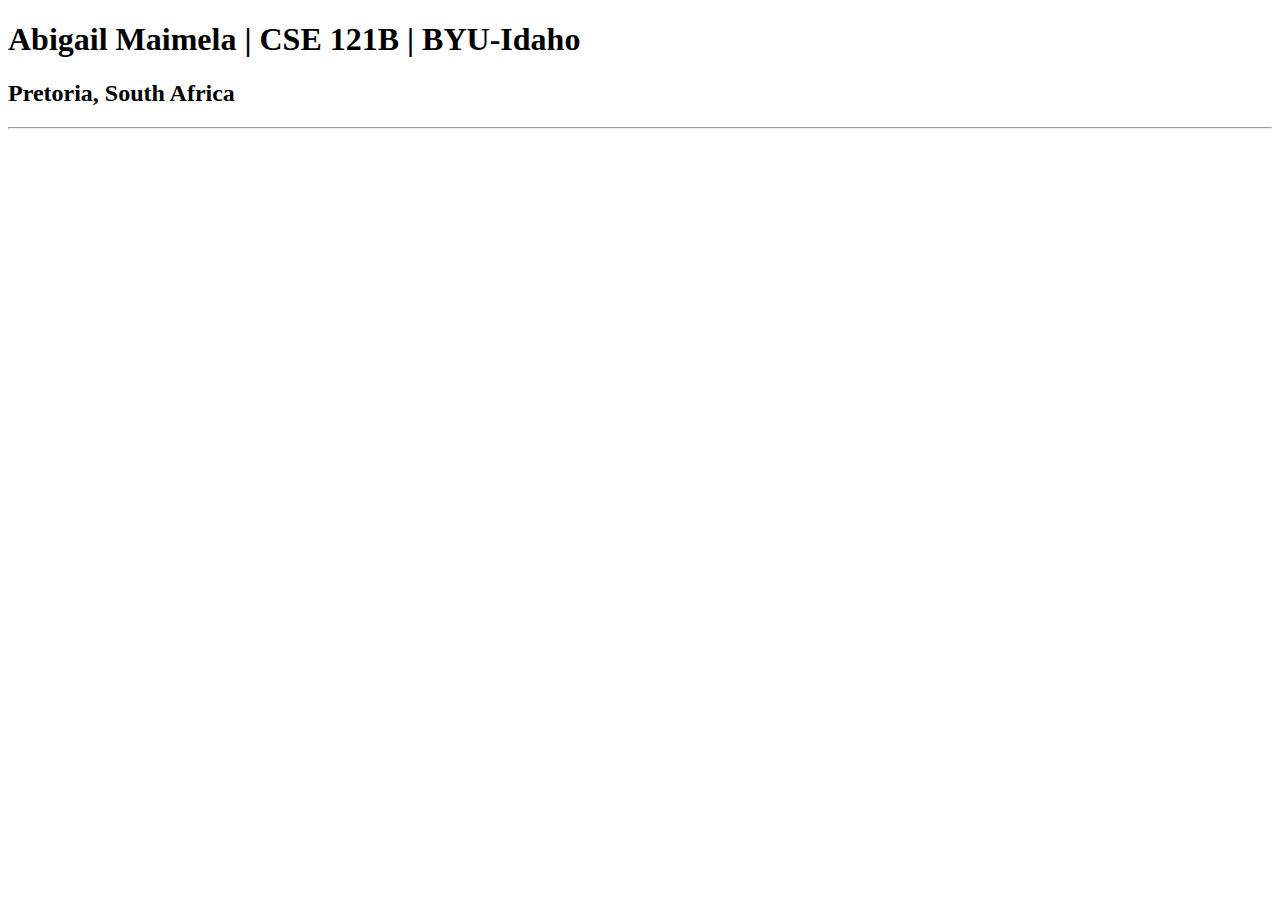
==== index.html @ c082ee2f "first commit" ====
<!DOCTYPE html>
<html lang="en">
<head>
    <meta charset="UTF-8">
    <meta http-equiv="X-UA-Compatible" content="IE=edge">
    <meta name="viewport" content="width=device-width, initial-scale=1.0">
    <title>Abigail Maimela | CSE 121B | BYU-Idaho</title>
</head>
<body>
    <h1>Abigail Maimela | CSE 121B | BYU-Idaho</h1>
    <h2>Pretoria, South Africa</h2>
    <hr>
</body>
</html>
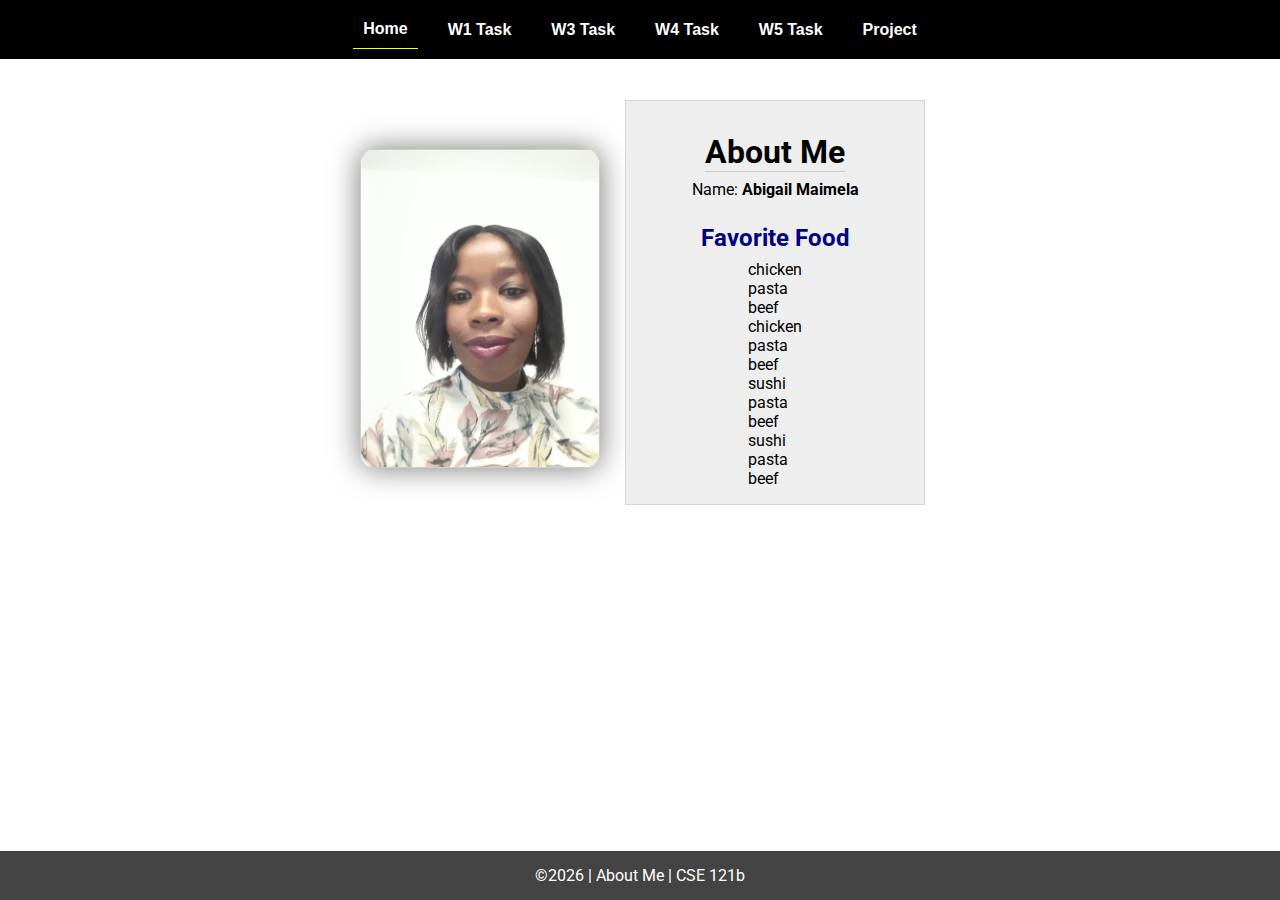
==== commit 35e97572: "all changes" ====
--- a/index.html
+++ b/index.html
@@ -1,15 +1,81 @@
 <!DOCTYPE html>
 <html lang="en">
+
 <head>
-    <meta charset="UTF-8">
-    <meta http-equiv="X-UA-Compatible" content="IE=edge">
-    <meta name="viewport" content="width=device-width, initial-scale=1.0">
-    <title>Abigail Maimela | CSE 121B | BYU-Idaho</title>
+  <meta charset="UTF-8">
+  <meta name="viewport" content="width=device-width, initial-scale=1.0">
+  <title>About Me | CSE 121b | W02: Programming Tasks</title>
+  <link rel="preconnect" href="https://fonts.googleapis.com">
+  <link rel="preconnect" href="https://fonts.gstatic.com" crossorigin>
+  <link href="https://fonts.googleapis.com/css2?family=Roboto:wght@400;600&display=swap" rel="stylesheet">
+  <link rel="stylesheet" href="styles/main.css">
 </head>
+
 <body>
-    <h1>Abigail Maimela | CSE 121B | BYU-Idaho</h1>
-    <h2>Pretoria, South Africa</h2>
-    <hr>
+  <nav>
+    <ul id="menu">
+      <li><a id="toggleMenu">&equiv;</a></li>
+      <li><a href="index.html" class="active">Home</a></li>
+      <li><a href="w01-task.html">W1 Task</a></li>
+      <li><a href="w03-task.html">W3 Task</a></li>
+      <li><a href="w04-task.html">W4 Task</a></li>
+      <li><a href="w05-task.html">W5 Task</a></li>
+      <li><a href="project.html">Project</a></li>
+    </ul>
+  </nav>
+  <main id="home">
+    <picture>
+      <img src="images/myphoto.jpg" alt="Placeholder Image" id="profileImage">
+    </picture>
+    <section>
+      <h1>About Me</h1>
+      <div class="info">Name: <span id="name"></span></div>
+      <h2>Favorite Food</h2>
+      <div class="block" id="food"></div>
+    </section>
+  </main>
+  <footer>
+    &copy;<span id="year"></span> | About Me | CSE 121b
+  </footer>
+  <script>
+    let executed = false;
+
+    function updatePage() {
+      if (!executed) {
+        executed = true;
+        const fullName = "Abigail Maimela";
+        const currentYear = new Date().getFullYear();
+        const profilePicture = "images/myphoto.jpg";
+
+        const nameElement = document.getElementById("name");
+        const foodElement = document.getElementById("food");
+        const yearElement = document.querySelector("#year");
+
+        nameElement.innerHTML = `<strong>${fullName}</strong>`;
+        yearElement.textContent = currentYear;
+
+        const imageElement = document.getElementById("profileImage");
+        imageElement.setAttribute("src", profilePicture);
+        imageElement.setAttribute("alt", `Profile image of ${fullName}`);
+
+        const favoriteFoods = ["chicken", "pasta", "beef"];
+        foodElement.innerHTML = favoriteFoods.join("<br>");
+
+        const newFavoriteFood = "sushi";
+        favoriteFoods.push(newFavoriteFood);
+        foodElement.innerHTML += "<br>" + favoriteFoods.join("<br>");
+
+        favoriteFoods.shift();
+        foodElement.innerHTML += "<br>" + favoriteFoods.join("<br>");
+
+        favoriteFoods.pop();
+        foodElement.innerHTML += "<br>" + favoriteFoods.join("<br>");
+      }
+    }
+
+    document.addEventListener("DOMContentLoaded", updatePage);
+  </script>
 </body>
 </html>
 
+
--- a/styles/main.css
+++ b/styles/main.css
@@ -0,0 +1,315 @@
+/* Universal Selector */
+* {
+    margin: 0;
+    padding: 0;
+    box-sizing: border-box;
+}
+
+/* HTML Selectors */
+body {
+    font-family: 'Roboto', Helvetica, sans-serif;
+}
+
+nav {
+    background-color: black;
+    width: 100%;
+    position: fixed;
+    top: 0;
+}
+
+nav ul {
+    display: flex;
+    flex-direction: column;
+    align-items: center;
+    max-width: -moz-fit-content;
+    max-width: fit-content;
+    margin: 0 auto;
+}
+
+nav ul li {
+    flex: 1 1 auto;
+}
+
+nav ul li:first-child {
+    display: block;
+    font-size: 2rem;
+}
+
+nav ul li:first-child a {
+    padding: 1px 10px;
+}
+
+nav ul li {
+    display: none;
+    list-style: none;
+    margin: 10px;
+}
+
+nav ul li a {
+    display: block;
+    padding: 10px;
+    text-decoration: none;
+    font-weight: 600;
+    color: white;
+    text-align: center;
+    font-family: 'Arial Narrow', Arial, sans-serif;
+}
+
+nav ul li a:hover {
+    background-color: #efefef;
+    color: black;
+}
+
+h1,
+h2 {
+    text-align: center;
+    margin: 1rem 0 .5rem;
+}
+
+h1 {
+    border-bottom: 1px solid #ccc;
+}
+
+#gridly h1 {
+    margin-top: 80px;
+}
+
+h2 {
+    font-size: 1.5rem;
+    color: navy;
+    text-align: center;
+    margin-top: 25px;
+}
+
+h3 {
+    font-size: 1.3rem;
+    margin-bottom: 1rem;
+}
+
+header {
+    margin-top: 70px;
+}
+
+picture {
+    margin: 0 auto;
+}
+
+picture img {
+    width: 240px;
+    height: auto;
+    border-radius: 5%;
+    border: 1px solid #ccc;
+    box-shadow: 0 0 30px #777;
+}
+
+section {
+    display: flex;
+    flex-direction: column;
+    align-items: center;
+    margin: 0 auto 1rem;
+    border: 1px solid rgba(0, 0, 0, .1);
+    padding: 1rem;
+    background-color: #eee;
+}
+
+article {
+    margin-bottom: 1rem;
+}
+
+article div {
+    margin-bottom: .5rem;
+    text-align: right;
+}
+
+label {
+    padding: .35rem;
+}
+
+input {
+    padding: .35rem;
+}
+
+input[type="button"] {
+    padding: .5rem;
+    background-color: #444;
+    color: white;
+    border: none;
+    border-radius: 5px;
+    cursor: pointer;
+    width: 100%
+}
+
+input[type="checkbox"] {
+    width: 25px;
+    height: 25px;
+}
+
+dt {
+    font-weight: 700;
+}
+
+dt::before {
+    content: "🏘️ ";
+}
+
+dd {
+    margin: 0 0 .5rem 2rem;
+    font-size: smaller;
+}
+
+footer {
+    background-color: #444;
+    color: white;
+    padding: 15px;
+    text-align: center;
+    width: 100%;
+    position: fixed;
+    bottom: 0;
+}
+
+/* Class Selectors */
+.active {
+    border-bottom: 1px solid yellow;
+}
+
+.open li {
+    display: block;
+}
+
+.block {
+    display: block;
+}
+
+.larger {
+    font-size: larger;
+    color: red;
+}
+
+.right {
+    width: 100%;
+    text-align: right;
+}
+
+.middle {
+    display: flex;
+    align-items: center;
+    justify-content: right;
+    gap: 1rem;
+}
+
+/* ID Selectors */
+
+#home {
+    margin-top: 125px;
+    display: grid;
+    grid-template-columns: 1fr;
+    grid-gap: 20px;
+    align-items: center;
+    justify-content: center;
+}
+
+
+#section1 {
+    background-color: rgb(225, 250, 225, .5);
+}
+
+#section2 {
+    background-color: rgba(200, 200, 250, 0.5);
+
+}
+
+#section2 div {
+    margin-bottom: 1rem;
+}
+
+#section3 {
+    background-color: rgb(250, 225, 250, .5);
+}
+
+#sortBy {
+    appearance: none;
+    display: flex;
+    padding: .5rem;
+    background-color: #eee;
+    color: #444;
+    font-weight: 700;
+    margin: 1rem auto;
+    width: 200px;
+    border: 1px solid rgba(0, 0, 0, .2);
+    text-align: center;
+}
+
+#sortBy option:disabled {
+    font-style: italic;
+    padding: 1rem;
+    background-color: #111;
+    color: #eee;
+}
+
+#temples {
+    display: grid;
+    grid-template-columns: repeat(auto-fit, minmax(320px, 1fr));
+    grid-gap: .5rem;
+    align-items: center;
+    margin-bottom: 3rem;
+}
+
+#temples article {
+    height: 250px;
+    margin: .5rem;
+    border: 1px solid rgba(0, 0, 0, .1);
+    padding: 1rem;
+    background-color: #eee;
+    display: flex;
+    flex-direction: column;
+    align-items: center;
+    justify-content: center;
+}
+
+#temples h4 {
+    color: navy;
+    font-size: smaller;
+}
+
+
+#temples img {
+    width: 250px;
+    height: auto;
+    box-shadow: 0 0 30px #777;
+    margin: .5rem;
+}
+
+/* Media Queries */
+@media only screen and (min-width: 32.5em) {
+    nav ul {
+        flex-direction: row;
+    }
+
+    nav ul li:first-child {
+        display: none;
+    }
+
+    nav ul li {
+        display: block;
+    }
+
+    section {
+        min-width: 300px;
+    }
+
+    #home {
+        margin: 100px auto 20px;
+        grid-template-columns: 250px 1fr;
+        max-width: -moz-fit-content;
+        max-width: fit-content;
+    }
+
+    #task3 {
+        display: grid;
+        grid-template-columns: 1fr 1fr;
+        grid-gap: 5px;
+        margin: 0 auto;
+        max-width: 950px;
+    }
+
+}